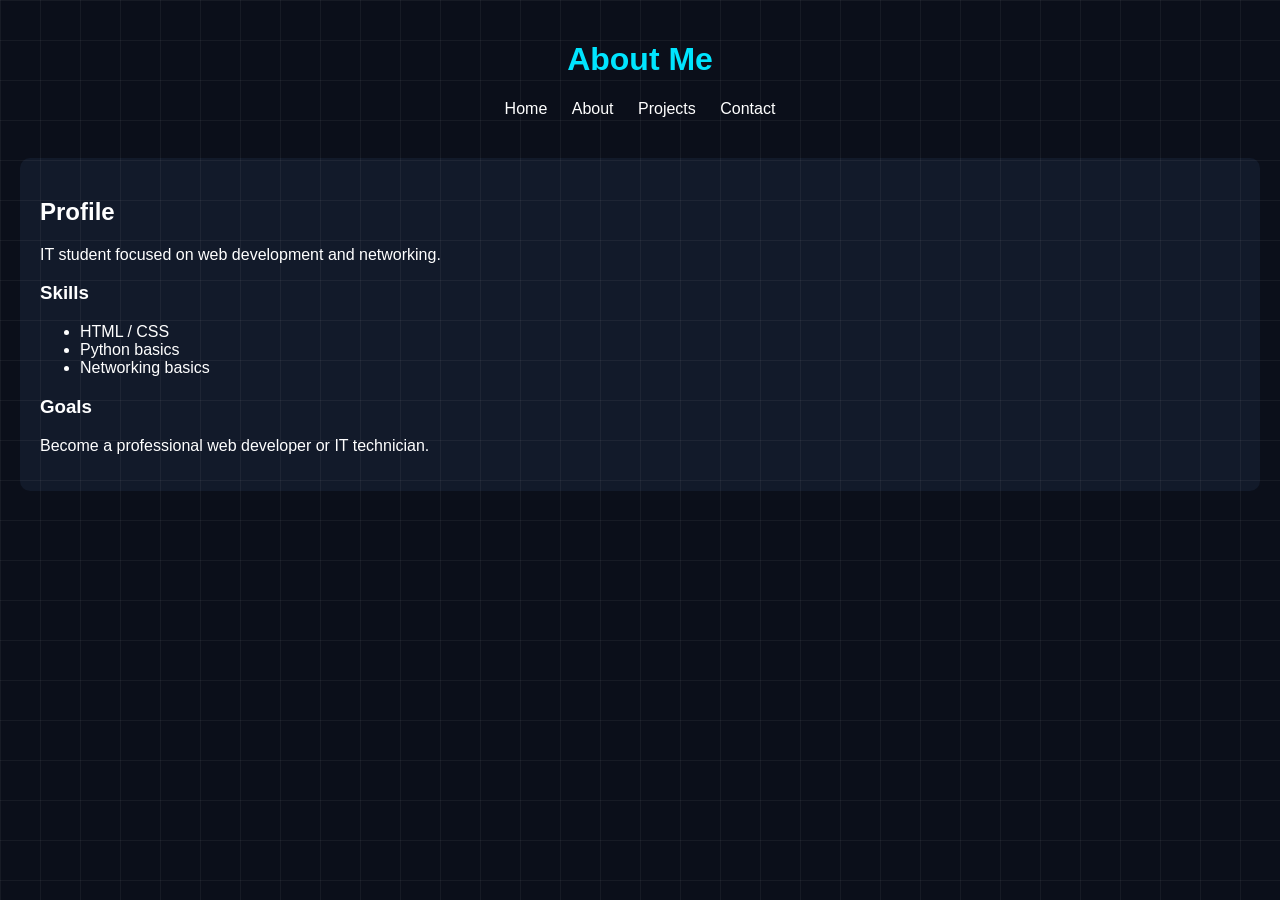
==== about.html @ 488f2af7 "Add files via upload" ====
<!DOCTYPE html>
<html lang="en">
<head>
<meta charset="UTF-8">
<title>About</title>
<link rel="stylesheet" href="style.css">
</head>

<body>

<div class="grid-overlay"></div>

<header>
  <h1>About Me</h1>

  <nav>
    <a href="index.html">Home</a>
    <a href="about.html">About</a>
    <a href="projects.html">Projects</a>
    <a href="contact.html">Contact</a>
  </nav>
</header>

<section class="card">
  <h2>Profile</h2>
  <p>IT student focused on web development and networking.</p>

  <h3>Skills</h3>
  <ul>
    <li>HTML / CSS</li>
    <li>Python basics</li>
    <li>Networking basics</li>
  </ul>

  <h3>Goals</h3>
  <p>Become a professional web developer or IT technician.</p>
</section>

</body>
</html>
---- style.css ----
body {
  margin: 0;
  font-family: Arial;
  background: #0b0f1a;
  color: white;
}

.grid-overlay {
  position: fixed;
  width: 100%;
  height: 100%;
  background-image: linear-gradient(rgba(255,255,255,0.05) 1px, transparent 1px),
                    linear-gradient(90deg, rgba(255,255,255,0.05) 1px, transparent 1px);
  background-size: 40px 40px;
  pointer-events: none;
}

header {
  text-align: center;
  padding: 20px;
}

h1 {
  color: #00e5ff;
}

nav a {
  color: white;
  margin: 10px;
  text-decoration: none;
}

nav a:hover {
  color: #00e5ff;
}

.hero {
  text-align: center;
  padding: 60px;
}

.card, .project-card {
  background: #121a2a;
  padding: 20px;
  margin: 20px;
  border-radius: 10px;
}

.grid {
  display: grid;
  grid-template-columns: repeat(auto-fit, minmax(250px, 1fr));
}

footer {
  text-align: center;
  padding: 20px;
  color: gray;
}
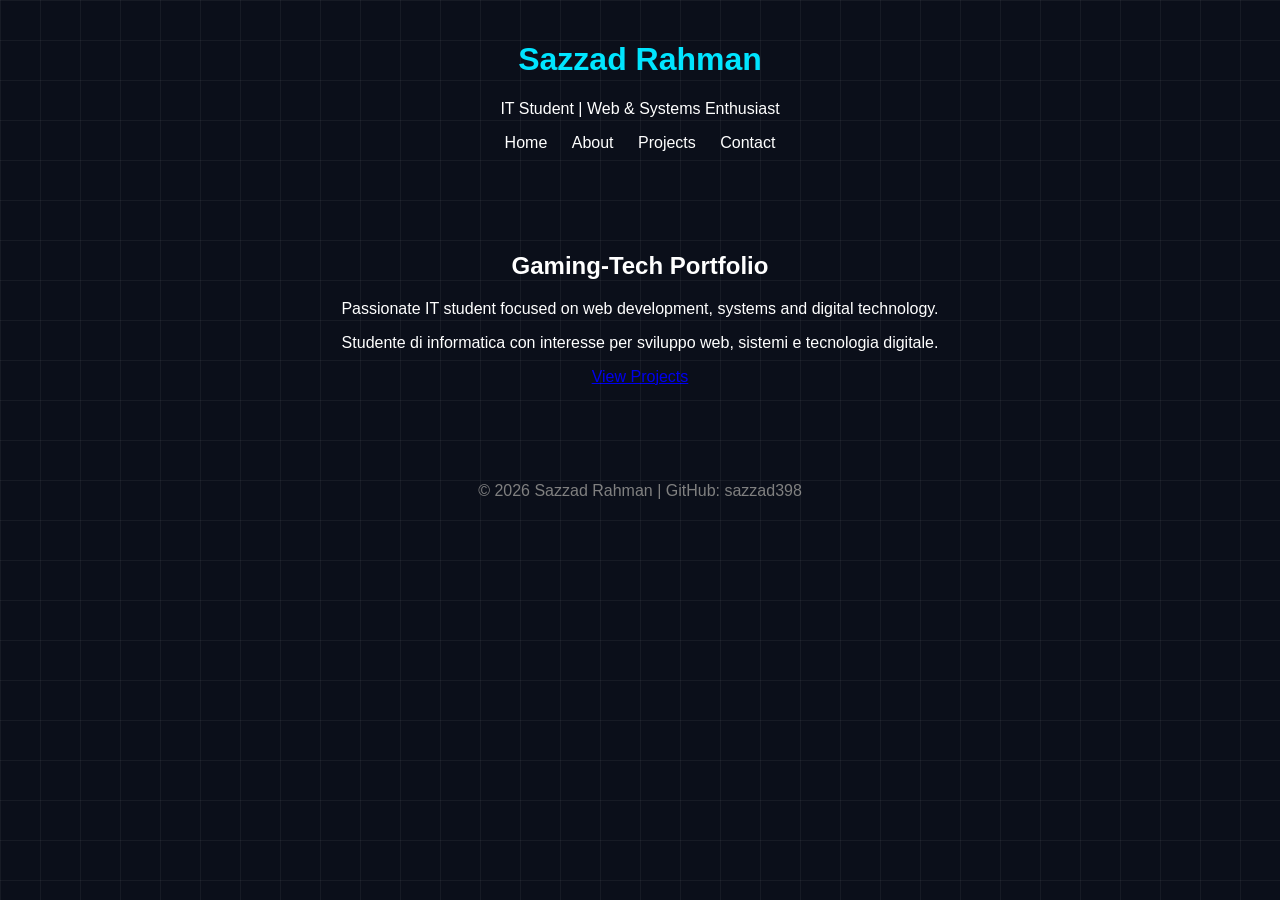
==== commit 45cf9c2c: "Revamp about.html with new layout and details Updated the about page with new content and structure." ====
--- a/about.html
+++ b/about.html
@@ -1,40 +1,65 @@
 <!DOCTYPE html>
 <html lang="en">
+
 <head>
-<meta charset="UTF-8">
-<title>About</title>
-<link rel="stylesheet" href="style.css">
+  <meta charset="UTF-8">
+  <meta name="viewport" content="width=device-width, initial-scale=1.0">
+  <title>Sazzad Rahman | Portfolio</title>
+
+  <link rel="stylesheet" href="style.css">
 </head>
 
 <body>
 
-<div class="grid-overlay"></div>
+  <div class="grid-overlay"></div>
 
-<header>
-  <h1>About Me</h1>
+  <header>
 
-  <nav>
-    <a href="index.html">Home</a>
-    <a href="about.html">About</a>
-    <a href="projects.html">Projects</a>
-    <a href="contact.html">Contact</a>
-  </nav>
-</header>
+    <h1>Sazzad Rahman</h1>
 
-<section class="card">
-  <h2>Profile</h2>
-  <p>IT student focused on web development and networking.</p>
+    <p class="subtitle">
+      IT Student | Web & Systems Enthusiast
+    </p>
 
-  <h3>Skills</h3>
-  <ul>
-    <li>HTML / CSS</li>
-    <li>Python basics</li>
-    <li>Networking basics</li>
-  </ul>
+    <nav>
+      <a href="index.html">Home</a>
+      <a href="about.html">About</a>
+      <a href="projects.html">Projects</a>
+      <a href="contact.html">Contact</a>
+    </nav>
 
-  <h3>Goals</h3>
-  <p>Become a professional web developer or IT technician.</p>
-</section>
+  </header>
+
+  <section class="hero">
+
+    <div class="hero-box">
+
+      <h2>Gaming-Tech Portfolio</h2>
+
+      <p>
+        Passionate IT student focused on web development,
+        systems and digital technology.
+      </p>
+
+      <p class="it">
+        Studente di informatica con interesse per sviluppo web,
+        sistemi e tecnologia digitale.
+      </p>
+
+      <a href="projects.html" class="btn">
+        View Projects
+      </a>
+
+    </div>
+
+  </section>
+
+  <footer>
+    <p>
+      © 2026 Sazzad Rahman | GitHub: sazzad398
+    </p>
+  </footer>
 
 </body>
-</html>+
+</html>
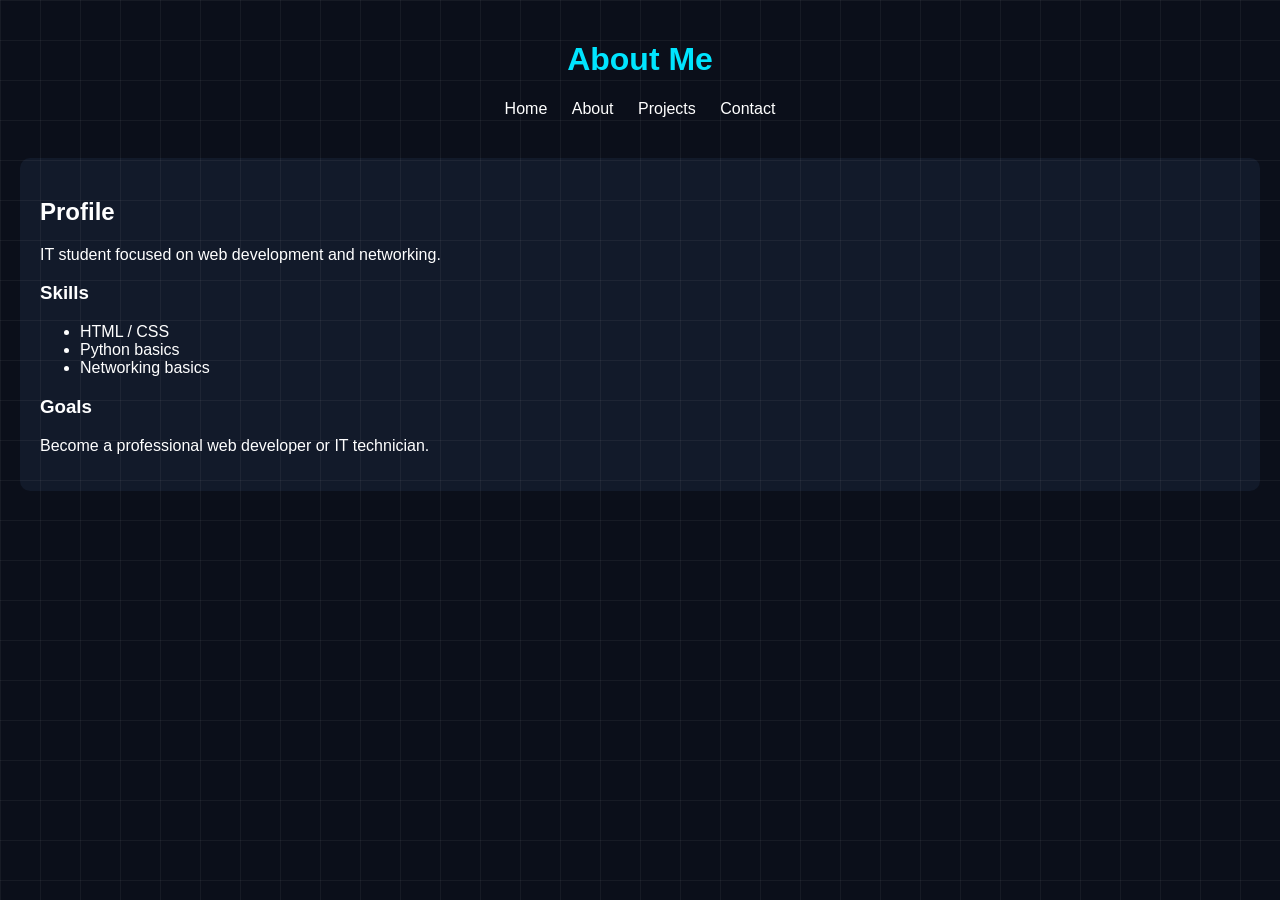
==== commit 583616f4: "Revise about.html for new profile and skills Updated the about page content and structure." ====
--- a/about.html
+++ b/about.html
@@ -1,65 +1,40 @@
 <!DOCTYPE html>
 <html lang="en">
-
 <head>
-  <meta charset="UTF-8">
-  <meta name="viewport" content="width=device-width, initial-scale=1.0">
-  <title>Sazzad Rahman | Portfolio</title>
-
-  <link rel="stylesheet" href="style.css">
+<meta charset="UTF-8">
+<title>About</title>
+<link rel="stylesheet" href="style.css">
 </head>
 
 <body>
 
-  <div class="grid-overlay"></div>
+<div class="grid-overlay"></div>
 
-  <header>
+<header>
+  <h1>About Me</h1>
 
-    <h1>Sazzad Rahman</h1>
+  <nav>
+    <a href="index.html">Home</a>
+    <a href="about.html">About</a>
+    <a href="projects.html">Projects</a>
+    <a href="contact.html">Contact</a>
+  </nav>
+</header>
 
-    <p class="subtitle">
-      IT Student | Web & Systems Enthusiast
-    </p>
+<section class="card">
+  <h2>Profile</h2>
+  <p>IT student focused on web development and networking.</p>
 
-    <nav>
-      <a href="index.html">Home</a>
-      <a href="about.html">About</a>
-      <a href="projects.html">Projects</a>
-      <a href="contact.html">Contact</a>
-    </nav>
+  <h3>Skills</h3>
+  <ul>
+    <li>HTML / CSS</li>
+    <li>Python basics</li>
+    <li>Networking basics</li>
+  </ul>
 
-  </header>
-
-  <section class="hero">
-
-    <div class="hero-box">
-
-      <h2>Gaming-Tech Portfolio</h2>
-
-      <p>
-        Passionate IT student focused on web development,
-        systems and digital technology.
-      </p>
-
-      <p class="it">
-        Studente di informatica con interesse per sviluppo web,
-        sistemi e tecnologia digitale.
-      </p>
-
-      <a href="projects.html" class="btn">
-        View Projects
-      </a>
-
-    </div>
-
-  </section>
-
-  <footer>
-    <p>
-      © 2026 Sazzad Rahman | GitHub: sazzad398
-    </p>
-  </footer>
+  <h3>Goals</h3>
+  <p>Become a professional web developer or IT technician.</p>
+</section>
 
 </body>
-
 </html>
